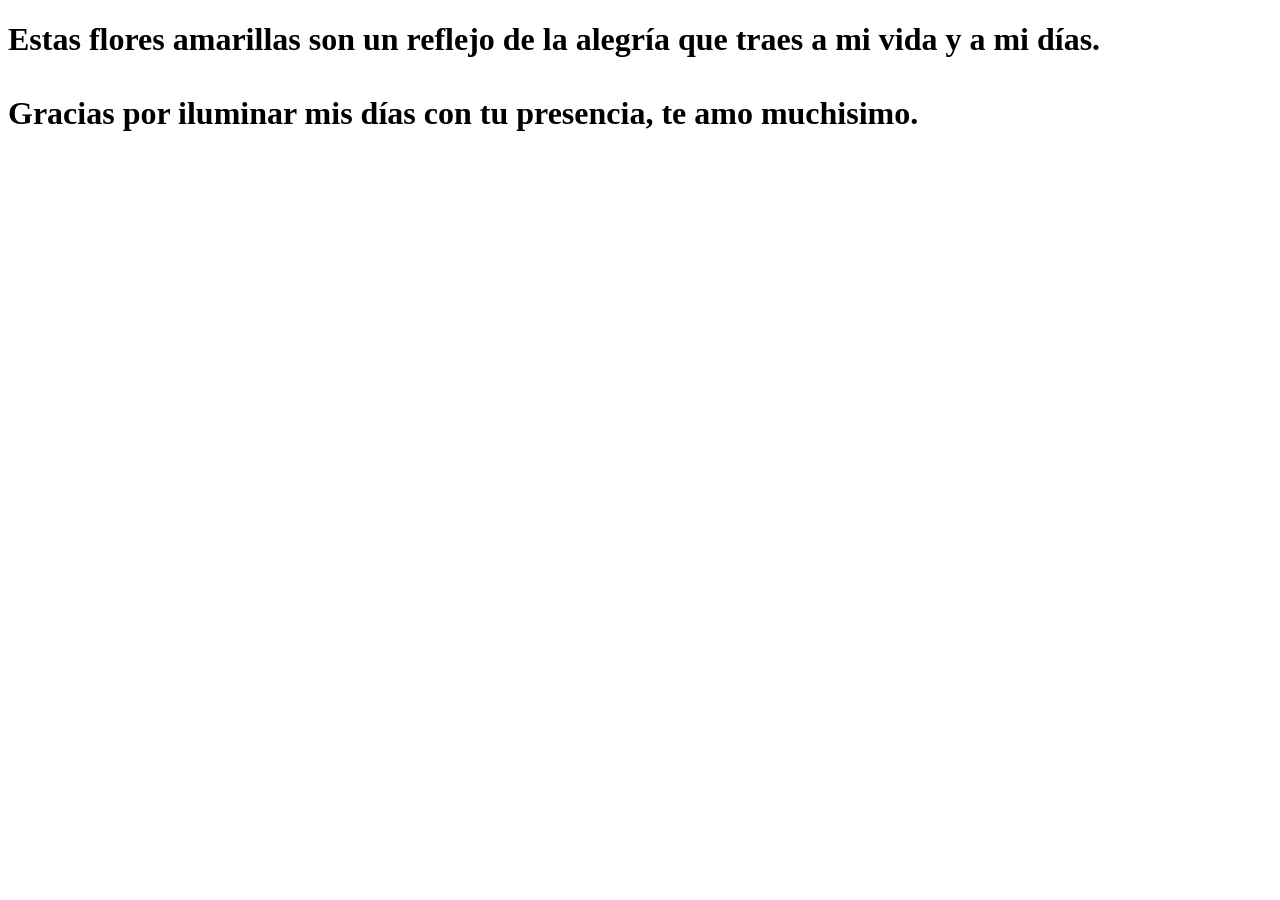
==== flower.html @ deddce1b "first commit" ====
<!DOCTYPE html>
<html lang="es">
  <head>
    <meta charset="UTF-8" />
    <meta http-equiv="X-UA-Compatible" content="IE=edge" />
    <meta name="viewport" content="width=device-width, initial-scale=1.0" />
    <link rel="stylesheet" href="css/main.css" />
    <link rel="icon" href="img/flowers.png" type="image/x-icon" />
    <title>Flower</title>
  </head>
  <body class="container">
    <audio src="sound/ADMV.mp3" autoplay></audio>
    <div id="lyrics">
     
    </div>
    <h1 class="titulo">Estas flores amarillas son un reflejo de la alegría que traes a mi vida y a mi días. <br> <br>
      Gracias por iluminar mis días con tu presencia, te amo muchisimo.</h1>
  
    <div class="night"></div>
    <div class="flowers">
      <div class="flower flower--1">
        <div class="flower__leafs flower__leafs--1">
          <div class="flower__leaf flower__leaf--1"></div>
          <div class="flower__leaf flower__leaf--2"></div>
          <div class="flower__leaf flower__leaf--3"></div>
          <div class="flower__leaf flower__leaf--4"></div>
          <div class="flower__white-circle"></div>

          <div class="flower__light flower__light--1"></div>
          <div class="flower__light flower__light--2"></div>
          <div class="flower__light flower__light--3"></div>
          <div class="flower__light flower__light--4"></div>
          <div class="flower__light flower__light--5"></div>
          <div class="flower__light flower__light--6"></div>
          <div class="flower__light flower__light--7"></div>
          <div class="flower__light flower__light--8"></div>
        </div>
        <div class="flower__line">
          <div class="flower__line__leaf flower__line__leaf--1"></div>
          <div class="flower__line__leaf flower__line__leaf--2"></div>
          <div class="flower__line__leaf flower__line__leaf--3"></div>
          <div class="flower__line__leaf flower__line__leaf--4"></div>
          <div class="flower__line__leaf flower__line__leaf--5"></div>
          <div class="flower__line__leaf flower__line__leaf--6"></div>
        </div>
      </div>

      <div class="flower flower--2">
        <div class="flower__leafs flower__leafs--2">
          <div class="flower__leaf flower__leaf--1"></div>
          <div class="flower__leaf flower__leaf--2"></div>
          <div class="flower__leaf flower__leaf--3"></div>
          <div class="flower__leaf flower__leaf--4"></div>
          <div class="flower__white-circle"></div>

          <div class="flower__light flower__light--1"></div>
          <div class="flower__light flower__light--2"></div>
          <div class="flower__light flower__light--3"></div>
          <div class="flower__light flower__light--4"></div>
          <div class="flower__light flower__light--5"></div>
          <div class="flower__light flower__light--6"></div>
          <div class="flower__light flower__light--7"></div>
          <div class="flower__light flower__light--8"></div>
        </div>
        <div class="flower__line">
          <div class="flower__line__leaf flower__line__leaf--1"></div>
          <div class="flower__line__leaf flower__line__leaf--2"></div>
          <div class="flower__line__leaf flower__line__leaf--3"></div>
          <div class="flower__line__leaf flower__line__leaf--4"></div>
        </div>
      </div>

      <div class="flower flower--3">
        <div class="flower__leafs flower__leafs--3">
          <div class="flower__leaf flower__leaf--1"></div>
          <div class="flower__leaf flower__leaf--2"></div>
          <div class="flower__leaf flower__leaf--3"></div>
          <div class="flower__leaf flower__leaf--4"></div>
          <div class="flower__white-circle"></div>

          <div class="flower__light flower__light--1"></div>
          <div class="flower__light flower__light--2"></div>
          <div class="flower__light flower__light--3"></div>
          <div class="flower__light flower__light--4"></div>
          <div class="flower__light flower__light--5"></div>
          <div class="flower__light flower__light--6"></div>
          <div class="flower__light flower__light--7"></div>
          <div class="flower__light flower__light--8"></div>
        </div>
        <div class="flower__line">
          <div class="flower__line__leaf flower__line__leaf--1"></div>
          <div class="flower__line__leaf flower__line__leaf--2"></div>
          <div class="flower__line__leaf flower__line__leaf--3"></div>
          <div class="flower__line__leaf flower__line__leaf--4"></div>
        </div>
      </div>

      <div class="grow-ans" style="--d: 1.2s">
        <div class="flower__g-long">
          <div class="flower__g-long__top"></div>
          <div class="flower__g-long__bottom"></div>
        </div>
      </div>

      <div class="growing-grass">
        <div class="flower__grass flower__grass--1">
          <div class="flower__grass--top"></div>
          <div class="flower__grass--bottom"></div>
          <div class="flower__grass__leaf flower__grass__leaf--1"></div>
          <div class="flower__grass__leaf flower__grass__leaf--2"></div>
          <div class="flower__grass__leaf flower__grass__leaf--3"></div>
          <div class="flower__grass__leaf flower__grass__leaf--4"></div>
          <div class="flower__grass__leaf flower__grass__leaf--5"></div>
          <div class="flower__grass__leaf flower__grass__leaf--6"></div>
          <div class="flower__grass__leaf flower__grass__leaf--7"></div>
          <div class="flower__grass__leaf flower__grass__leaf--8"></div>
          <div class="flower__grass__overlay"></div>
        </div>
      </div>

      <div class="growing-grass">
        <div class="flower__grass flower__grass--2">
          <div class="flower__grass--top"></div>
          <div class="flower__grass--bottom"></div>
          <div class="flower__grass__leaf flower__grass__leaf--1"></div>
          <div class="flower__grass__leaf flower__grass__leaf--2"></div>
          <div class="flower__grass__leaf flower__grass__leaf--3"></div>
          <div class="flower__grass__leaf flower__grass__leaf--4"></div>
          <div class="flower__grass__leaf flower__grass__leaf--5"></div>
          <div class="flower__grass__leaf flower__grass__leaf--6"></div>
          <div class="flower__grass__leaf flower__grass__leaf--7"></div>
          <div class="flower__grass__leaf flower__grass__leaf--8"></div>
          <div class="flower__grass__overlay"></div>
        </div>
      </div>

      <div class="grow-ans" style="--d: 2.4s">
        <div class="flower__g-right flower__g-right--1">
          <div class="leaf"></div>
        </div>
      </div>

      <div class="grow-ans" style="--d: 2.8s">
        <div class="flower__g-right flower__g-right--2">
          <div class="leaf"></div>
        </div>
      </div>

      <div class="grow-ans" style="--d: 2.8s">
        <div class="flower__g-front">
          <div
            class="flower__g-front__leaf-wrapper flower__g-front__leaf-wrapper--1"
          >
            <div class="flower__g-front__leaf"></div>
          </div>
          <div
            class="flower__g-front__leaf-wrapper flower__g-front__leaf-wrapper--2"
          >
            <div class="flower__g-front__leaf"></div>
          </div>
          <div
            class="flower__g-front__leaf-wrapper flower__g-front__leaf-wrapper--3"
          >
            <div class="flower__g-front__leaf"></div>
          </div>
          <div
            class="flower__g-front__leaf-wrapper flower__g-front__leaf-wrapper--4"
          >
            <div class="flower__g-front__leaf"></div>
          </div>
          <div
            class="flower__g-front__leaf-wrapper flower__g-front__leaf-wrapper--5"
          >
            <div class="flower__g-front__leaf"></div>
          </div>
          <div
            class="flower__g-front__leaf-wrapper flower__g-front__leaf-wrapper--6"
          >
            <div class="flower__g-front__leaf"></div>
          </div>
          <div
            class="flower__g-front__leaf-wrapper flower__g-front__leaf-wrapper--7"
          >
            <div class="flower__g-front__leaf"></div>
          </div>
          <div
            class="flower__g-front__leaf-wrapper flower__g-front__leaf-wrapper--8"
          >
            <div class="flower__g-front__leaf"></div>
          </div>
          <div class="flower__g-front__line"></div>
        </div>
      </div>

      <div class="grow-ans" style="--d: 3.2s">
        <div class="flower__g-fr">
          <div class="leaf"></div>
          <div class="flower__g-fr__leaf flower__g-fr__leaf--1"></div>
          <div class="flower__g-fr__leaf flower__g-fr__leaf--2"></div>
          <div class="flower__g-fr__leaf flower__g-fr__leaf--3"></div>
          <div class="flower__g-fr__leaf flower__g-fr__leaf--4"></div>
          <div class="flower__g-fr__leaf flower__g-fr__leaf--5"></div>
          <div class="flower__g-fr__leaf flower__g-fr__leaf--6"></div>
          <div class="flower__g-fr__leaf flower__g-fr__leaf--7"></div>
          <div class="flower__g-fr__leaf flower__g-fr__leaf--8"></div>
        </div>
      </div>

      <div class="long-g long-g--0">
        <div class="grow-ans" style="--d: 3s">
          <div class="leaf leaf--0"></div>
        </div>
        <div class="grow-ans" style="--d: 2.2s">
          <div class="leaf leaf--1"></div>
        </div>
        <div class="grow-ans" style="--d: 3.4s">
          <div class="leaf leaf--2"></div>
        </div>
        <div class="grow-ans" style="--d: 3.6s">
          <div class="leaf leaf--3"></div>
        </div>
      </div>

      <div class="long-g long-g--1">
        <div class="grow-ans" style="--d: 3.6s">
          <div class="leaf leaf--0"></div>
        </div>
        <div class="grow-ans" style="--d: 3.8s">
          <div class="leaf leaf--1"></div>
        </div>
        <div class="grow-ans" style="--d: 4s">
          <div class="leaf leaf--2"></div>
        </div>
        <div class="grow-ans" style="--d: 4.2s">
          <div class="leaf leaf--3"></div>
        </div>
      </div>

      <div class="long-g long-g--2">
        <div class="grow-ans" style="--d: 4s">
          <div class="leaf leaf--0"></div>
        </div>
        <div class="grow-ans" style="--d: 4.2s">
          <div class="leaf leaf--1"></div>
        </div>
        <div class="grow-ans" style="--d: 4.4s">
          <div class="leaf leaf--2"></div>
        </div>
        <div class="grow-ans" style="--d: 4.6s">
          <div class="leaf leaf--3"></div>
        </div>
      </div>

      <div class="long-g long-g--3">
        <div class="grow-ans" style="--d: 4s">
          <div class="leaf leaf--0"></div>
        </div>
        <div class="grow-ans" style="--d: 4.2s">
          <div class="leaf leaf--1"></div>
        </div>
        <div class="grow-ans" style="--d: 3s">
          <div class="leaf leaf--2"></div>
        </div>
        <div class="grow-ans" style="--d: 3.6s">
          <div class="leaf leaf--3"></div>
        </div>
      </div>

      <div class="long-g long-g--4">
        <div class="grow-ans" style="--d: 4s">
          <div class="leaf leaf--0"></div>
        </div>
        <div class="grow-ans" style="--d: 4.2s">
          <div class="leaf leaf--1"></div>
        </div>
        <div class="grow-ans" style="--d: 3s">
          <div class="leaf leaf--2"></div>
        </div>
        <div class="grow-ans" style="--d: 3.6s">
          <div class="leaf leaf--3"></div>
        </div>
      </div>

      <div class="long-g long-g--5">
        <div class="grow-ans" style="--d: 4s">
          <div class="leaf leaf--0"></div>
        </div>
        <div class="grow-ans" style="--d: 4.2s">
          <div class="leaf leaf--1"></div>
        </div>
        <div class="grow-ans" style="--d: 3s">
          <div class="leaf leaf--2"></div>
        </div>
        <div class="grow-ans" style="--d: 3.6s">
          <div class="leaf leaf--3"></div>
        </div>
      </div>

      <div class="long-g long-g--6">
        <div class="grow-ans" style="--d: 4.2s">
          <div class="leaf leaf--0"></div>
        </div>
        <div class="grow-ans" style="--d: 4.4s">
          <div class="leaf leaf--1"></div>
        </div>
        <div class="grow-ans" style="--d: 4.6s">
          <div class="leaf leaf--2"></div>
        </div>
        <div class="grow-ans" style="--d: 4.8s">
          <div class="leaf leaf--3"></div>
        </div>
      </div>

      <div class="long-g long-g--7">
        <div class="grow-ans" style="--d: 3s">
          <div class="leaf leaf--0"></div>
        </div>
        <div class="grow-ans" style="--d: 3.2s">
          <div class="leaf leaf--1"></div>
        </div>
        <div class="grow-ans" style="--d: 3.5s">
          <div class="leaf leaf--2"></div>
        </div>
        <div class="grow-ans" style="--d: 3.6s">
          <div class="leaf leaf--3"></div>
        </div>
      </div>
    </div>
    <script src="anim.js"></script>
    <script src="main.js"></script>
  </body>
</html>
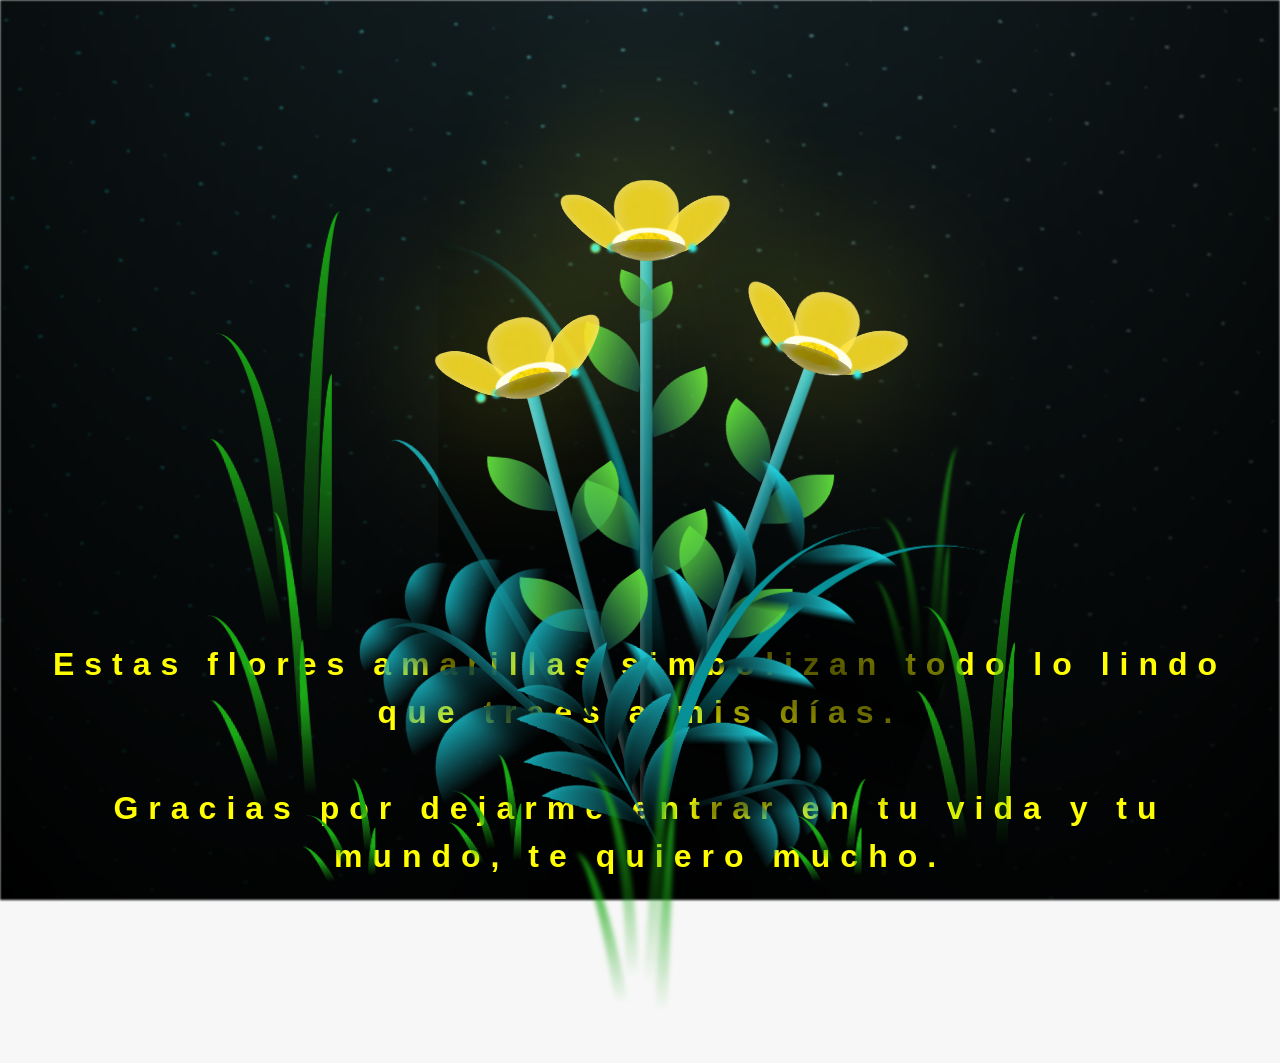
==== commit d75e07d6: "Refacts vaarias" ====
--- a/flower.html
+++ b/flower.html
@@ -9,12 +9,13 @@
     <title>Flower</title>
   </head>
   <body class="container">
-    <audio src="sound/ADMV.mp3" autoplay></audio>
-    <div id="lyrics">
+    <audio src="sound/M.A.I.mp3" autoplay></audio>
+    <div id="lyrics" style="padding: 20px; text-align: center;">
      
     </div>
-    <h1 class="titulo">Estas flores amarillas son un reflejo de la alegría que traes a mi vida y a mi días. <br> <br>
-      Gracias por iluminar mis días con tu presencia, te amo muchisimo.</h1>
+    <h1 class="titulo" style="margin: 20px;">Estas flores amarillas simbolizan todo lo lindo que traes a mis días.<br> <br>
+      Gracias por dejarme entrar en tu vida y tu mundo, te quiero mucho.
+    </h1>
   
     <div class="night"></div>
     <div class="flowers">
--- a/css/main.css
+++ b/css/main.css
@@ -0,0 +1,1659 @@
+*,
+*::after,
+*::before {
+  padding: 0;
+  margin: 0;
+  box-sizing: border-box;
+}
+
+:root {
+  --dark-color: #000;
+}
+
+body {
+  display: flex;
+  align-items: flex-end;
+  justify-content: center;
+  min-height: 100vh;
+  background-color: var(--dark-color);
+  overflow: hidden;
+  perspective: 1000px;
+}
+
+#lyrics {
+  font-size: 28px;
+  font-family: "Franklin Gothic Medium", "Arial Narrow", Arial, sans-serif;
+  color: white;
+  position: absolute;
+  margin-bottom: 20%;
+  z-index: 1;
+  font-weight: bold;
+  letter-spacing: 4px;
+}
+@media only screen and (max-width: 600px) {
+  /* Estilos específicos para dispositivos con un ancho máximo de 600px */
+  #lyrics {
+      font-size: 14px; /* Reduce el tamaño del texto para dispositivos más pequeños */
+      margin-bottom: 530px;
+      letter-spacing: 3px;
+  }
+
+}
+.titulo {
+  margin-bottom: 180px;
+  font-family: "Arial Narrow", Arial, sans-serif;
+  color: yellow;
+  position: absolute;
+  font-weight: bold;
+  letter-spacing: 10px;
+  opacity: 0;
+  animation: fadeIn 3s ease-in-out forwards;
+  text-align: center;
+}
+@keyframes fadeIn {
+  from {
+    opacity: 0;
+  }
+  to {
+    opacity: 1;
+  }
+}
+
+.night {
+  z-index: -1;
+  position: absolute;
+  left: 50%;
+  top: 0;
+  transform: translateX(-50%);
+  width: 100%;
+  height: 100%;
+  filter: blur(0.1vmin);
+  background-image: radial-gradient(
+      ellipse at top,
+      transparent 0%,
+      var(--dark-color)
+    ),
+    radial-gradient(
+      ellipse at bottom,
+      var(--dark-color),
+      rgba(145, 233, 255, 0.2)
+    ),
+    repeating-linear-gradient(
+      220deg,
+      rgb(0, 0, 0) 0px,
+      rgb(0, 0, 0) 19px,
+      transparent 19px,
+      transparent 22px
+    ),
+    repeating-linear-gradient(
+      189deg,
+      rgb(0, 0, 0) 0px,
+      rgb(0, 0, 0) 19px,
+      transparent 19px,
+      transparent 22px
+    ),
+    repeating-linear-gradient(
+      148deg,
+      rgb(0, 0, 0) 0px,
+      rgb(0, 0, 0) 19px,
+      transparent 19px,
+      transparent 22px
+    ),
+    linear-gradient(90deg, rgb(0, 255, 250), rgb(240, 240, 240));
+}
+
+.flowers {
+  position: relative;
+  transform: scale(0.9);
+  /*margin-bottom: 100px;
+  */
+}
+
+@media only screen and (max-width: 600px) {
+  /* Estilos específicos para dispositivos con un ancho máximo de 600px */
+.flowers {
+      font-size: 14px;
+      margin-bottom: 35%;
+      letter-spacing: 3px;
+      transform: scale(1.0);
+}
+
+}
+
+.flower {
+  position: absolute;
+  bottom: 10vmin;
+  transform-origin: bottom center;
+  z-index: 10;
+  --fl-speed: 0.8s;
+}
+.flower--1 {
+  -webkit-animation: moving-flower-1 4s linear infinite;
+  animation: moving-flower-1 4s linear infinite;
+}
+.flower--1 .flower__line {
+  height: 70vmin;
+  -webkit-animation-delay: 0.3s;
+  animation-delay: 0.3s;
+}
+.flower--1 .flower__line__leaf--1 {
+  -webkit-animation: blooming-leaf-right var(--fl-speed) 1.6s backwards;
+  animation: blooming-leaf-right var(--fl-speed) 1.6s backwards;
+}
+.flower--1 .flower__line__leaf--2 {
+  -webkit-animation: blooming-leaf-right var(--fl-speed) 1.4s backwards;
+  animation: blooming-leaf-right var(--fl-speed) 1.4s backwards;
+}
+.flower--1 .flower__line__leaf--3 {
+  -webkit-animation: blooming-leaf-left var(--fl-speed) 1.2s backwards;
+  animation: blooming-leaf-left var(--fl-speed) 1.2s backwards;
+}
+.flower--1 .flower__line__leaf--4 {
+  -webkit-animation: blooming-leaf-left var(--fl-speed) 1s backwards;
+  animation: blooming-leaf-left var(--fl-speed) 1s backwards;
+}
+.flower--1 .flower__line__leaf--5 {
+  -webkit-animation: blooming-leaf-right var(--fl-speed) 1.8s backwards;
+  animation: blooming-leaf-right var(--fl-speed) 1.8s backwards;
+}
+.flower--1 .flower__line__leaf--6 {
+  -webkit-animation: blooming-leaf-left var(--fl-speed) 2s backwards;
+  animation: blooming-leaf-left var(--fl-speed) 2s backwards;
+}
+.flower--2 {
+  left: 50%;
+  transform: rotate(20deg);
+  -webkit-animation: moving-flower-2 4s linear infinite;
+  animation: moving-flower-2 4s linear infinite;
+}
+.flower--2 .flower__line {
+  height: 60vmin;
+  -webkit-animation-delay: 0.6s;
+  animation-delay: 0.6s;
+}
+.flower--2 .flower__line__leaf--1 {
+  -webkit-animation: blooming-leaf-right var(--fl-speed) 1.9s backwards;
+  animation: blooming-leaf-right var(--fl-speed) 1.9s backwards;
+}
+.flower--2 .flower__line__leaf--2 {
+  -webkit-animation: blooming-leaf-right var(--fl-speed) 1.7s backwards;
+  animation: blooming-leaf-right var(--fl-speed) 1.7s backwards;
+}
+.flower--2 .flower__line__leaf--3 {
+  -webkit-animation: blooming-leaf-left var(--fl-speed) 1.5s backwards;
+  animation: blooming-leaf-left var(--fl-speed) 1.5s backwards;
+}
+.flower--2 .flower__line__leaf--4 {
+  -webkit-animation: blooming-leaf-left var(--fl-speed) 1.3s backwards;
+  animation: blooming-leaf-left var(--fl-speed) 1.3s backwards;
+}
+.flower--3 {
+  left: 50%;
+  transform: rotate(-15deg);
+  -webkit-animation: moving-flower-3 4s linear infinite;
+  animation: moving-flower-3 4s linear infinite;
+}
+.flower--3 .flower__line {
+  -webkit-animation-delay: 0.9s;
+  animation-delay: 0.9s;
+}
+.flower--3 .flower__line__leaf--1 {
+  -webkit-animation: blooming-leaf-right var(--fl-speed) 2.5s backwards;
+  animation: blooming-leaf-right var(--fl-speed) 2.5s backwards;
+}
+.flower--3 .flower__line__leaf--2 {
+  -webkit-animation: blooming-leaf-right var(--fl-speed) 2.3s backwards;
+  animation: blooming-leaf-right var(--fl-speed) 2.3s backwards;
+}
+.flower--3 .flower__line__leaf--3 {
+  -webkit-animation: blooming-leaf-left var(--fl-speed) 2.1s backwards;
+  animation: blooming-leaf-left var(--fl-speed) 2.1s backwards;
+}
+.flower--3 .flower__line__leaf--4 {
+  -webkit-animation: blooming-leaf-left var(--fl-speed) 1.9s backwards;
+  animation: blooming-leaf-left var(--fl-speed) 1.9s backwards;
+}
+.flower__leafs {
+  position: relative;
+  -webkit-animation: blooming-flower 2s backwards;
+  animation: blooming-flower 2s backwards;
+}
+.flower__leafs--1 {
+  -webkit-animation-delay: 1.1s;
+  animation-delay: 1.1s;
+}
+.flower__leafs--2 {
+  -webkit-animation-delay: 1.4s;
+  animation-delay: 1.4s;
+}
+.flower__leafs--3 {
+  -webkit-animation-delay: 1.7s;
+  animation-delay: 1.7s;
+}
+.flower__leafs::after {
+  content: "";
+  position: absolute;
+  left: 0;
+  top: 0;
+  transform: translate(-50%, -100%);
+  width: 8vmin;
+  height: 8vmin;
+  background-color: #f9fd25;
+  /* background-color: #fd2525; */
+  filter: blur(10vmin);
+}
+.flower__leaf {
+  position: absolute;
+  bottom: 0;
+  left: 50%;
+  width: 8vmin;
+  height: 11vmin;
+  border-radius: 51% 49% 47% 53%/44% 45% 55% 69%;
+  background-color: #253bfd;
+  background-color: #fddd25;
+  transform-origin: bottom center;
+  opacity: 0.9;
+  box-shadow: inset 0 0 2vmin rgba(255, 255, 255, 0.5);
+}
+.flower__leaf--1 {
+  transform: translate(-10%, 1%) rotateY(40deg) rotateX(-50deg);
+}
+.flower__leaf--2 {
+  transform: translate(-50%, -4%) rotateX(40deg);
+}
+.flower__leaf--3 {
+  transform: translate(-90%, 0%) rotateY(45deg) rotateX(50deg);
+}
+.flower__leaf--4 {
+  width: 8vmin;
+  height: 8vmin;
+  transform-origin: bottom left;
+  border-radius: 4vmin 10vmin 4vmin 4vmin;
+  transform: translate(0%, 18%) rotateX(70deg) rotate(-43deg);
+  background-color: #7c6901;
+  z-index: 1;
+  opacity: 0.8;
+}
+.flower__white-circle {
+  position: absolute;
+  left: -3.5vmin;
+  top: -3vmin;
+  width: 9vmin;
+  height: 4vmin;
+  border-radius: 50%;
+  background-color: #fff;
+}
+.flower__white-circle::after {
+  content: "";
+  position: absolute;
+  left: 50%;
+  top: 45%;
+  transform: translate(-50%, -50%);
+  width: 60%;
+  height: 60%;
+  border-radius: inherit;
+  background-image: repeating-linear-gradient(
+      135deg,
+      rgba(0, 0, 0, 0.03) 0px,
+      rgba(0, 0, 0, 0.03) 1px,
+      transparent 1px,
+      transparent 12px
+    ),
+    repeating-linear-gradient(
+      45deg,
+      rgba(0, 0, 0, 0.03) 0px,
+      rgba(0, 0, 0, 0.03) 1px,
+      transparent 1px,
+      transparent 12px
+    ),
+    repeating-linear-gradient(
+      67.5deg,
+      rgba(0, 0, 0, 0.03) 0px,
+      rgba(0, 0, 0, 0.03) 1px,
+      transparent 1px,
+      transparent 12px
+    ),
+    repeating-linear-gradient(
+      135deg,
+      rgba(0, 0, 0, 0.03) 0px,
+      rgba(0, 0, 0, 0.03) 1px,
+      transparent 1px,
+      transparent 12px
+    ),
+    repeating-linear-gradient(
+      45deg,
+      rgba(0, 0, 0, 0.03) 0px,
+      rgba(0, 0, 0, 0.03) 1px,
+      transparent 1px,
+      transparent 12px
+    ),
+    repeating-linear-gradient(
+      112.5deg,
+      rgba(0, 0, 0, 0.03) 0px,
+      rgba(0, 0, 0, 0.03) 1px,
+      transparent 1px,
+      transparent 12px
+    ),
+    repeating-linear-gradient(
+      112.5deg,
+      rgba(0, 0, 0, 0.03) 0px,
+      rgba(0, 0, 0, 0.03) 1px,
+      transparent 1px,
+      transparent 12px
+    ),
+    repeating-linear-gradient(
+      45deg,
+      rgba(0, 0, 0, 0.03) 0px,
+      rgba(0, 0, 0, 0.03) 1px,
+      transparent 1px,
+      transparent 12px
+    ),
+    repeating-linear-gradient(
+      22.5deg,
+      rgba(0, 0, 0, 0.03) 0px,
+      rgba(0, 0, 0, 0.03) 1px,
+      transparent 1px,
+      transparent 12px
+    ),
+    repeating-linear-gradient(
+      45deg,
+      rgba(0, 0, 0, 0.03) 0px,
+      rgba(0, 0, 0, 0.03) 1px,
+      transparent 1px,
+      transparent 12px
+    ),
+    repeating-linear-gradient(
+      22.5deg,
+      rgba(0, 0, 0, 0.03) 0px,
+      rgba(0, 0, 0, 0.03) 1px,
+      transparent 1px,
+      transparent 12px
+    ),
+    repeating-linear-gradient(
+      135deg,
+      rgba(0, 0, 0, 0.03) 0px,
+      rgba(0, 0, 0, 0.03) 1px,
+      transparent 1px,
+      transparent 12px
+    ),
+    repeating-linear-gradient(
+      157.5deg,
+      rgba(0, 0, 0, 0.03) 0px,
+      rgba(0, 0, 0, 0.03) 1px,
+      transparent 1px,
+      transparent 12px
+    ),
+    repeating-linear-gradient(
+      67.5deg,
+      rgba(0, 0, 0, 0.03) 0px,
+      rgba(0, 0, 0, 0.03) 1px,
+      transparent 1px,
+      transparent 12px
+    ),
+    repeating-linear-gradient(
+      67.5deg,
+      rgba(0, 0, 0, 0.03) 0px,
+      rgba(0, 0, 0, 0.03) 1px,
+      transparent 1px,
+      transparent 12px
+    ),
+    linear-gradient(90deg, rgb(255, 235, 18), rgb(255, 206, 0));
+}
+.flower__line {
+  height: 55vmin;
+  width: 1.5vmin;
+  background-image: linear-gradient(
+      to left,
+      rgba(0, 0, 0, 0.2),
+      transparent,
+      rgba(255, 255, 255, 0.2)
+    ),
+    linear-gradient(to top, transparent 10%, #14757a, #39c6d6);
+  box-shadow: inset 0 0 2px rgba(0, 0, 0, 0.5);
+  -webkit-animation: grow-flower-tree 4s backwards;
+  animation: grow-flower-tree 4s backwards;
+}
+.flower__line__leaf {
+  --w: 7vmin;
+  --h: calc(var(--w) + 2vmin);
+  position: absolute;
+  top: 20%;
+  left: 90%;
+  width: var(--w);
+  height: var(--h);
+  border-top-right-radius: var(--h);
+  border-bottom-left-radius: var(--h);
+  background-image: linear-gradient(to top, rgba(20, 117, 122, 0.4), #5ed639);
+}
+.flower__line__leaf--1 {
+  transform: rotate(70deg) rotateY(30deg);
+}
+.flower__line__leaf--2 {
+  top: 45%;
+  transform: rotate(70deg) rotateY(30deg);
+}
+.flower__line__leaf--3,
+.flower__line__leaf--4,
+.flower__line__leaf--6 {
+  border-top-right-radius: 0;
+  border-bottom-left-radius: 0;
+  border-top-left-radius: var(--h);
+  border-bottom-right-radius: var(--h);
+  left: -460%;
+  top: 12%;
+  transform: rotate(-70deg) rotateY(30deg);
+}
+.flower__line__leaf--4 {
+  top: 40%;
+}
+.flower__line__leaf--5 {
+  top: 0;
+  transform-origin: left;
+  transform: rotate(70deg) rotateY(30deg) scale(0.6);
+}
+.flower__line__leaf--6 {
+  top: -2%;
+  left: -450%;
+  transform-origin: right;
+  transform: rotate(-70deg) rotateY(30deg) scale(0.6);
+}
+.flower__light {
+  position: absolute;
+  bottom: 0vmin;
+  width: 1vmin;
+  height: 1vmin;
+  background-color: rgb(255, 251, 0);
+  border-radius: 50%;
+  filter: blur(0.2vmin);
+  -webkit-animation: light-ans 4s linear infinite backwards;
+  animation: light-ans 4s linear infinite backwards;
+}
+.flower__light:nth-child(odd) {
+  background-color: #23f0ff;
+}
+.flower__light--1 {
+  left: -2vmin;
+  -webkit-animation-delay: 1s;
+  animation-delay: 1s;
+}
+.flower__light--2 {
+  left: 3vmin;
+  -webkit-animation-delay: 0.5s;
+  animation-delay: 0.5s;
+}
+.flower__light--3 {
+  left: -6vmin;
+  -webkit-animation-delay: 0.3s;
+  animation-delay: 0.3s;
+}
+.flower__light--4 {
+  left: 6vmin;
+  -webkit-animation-delay: 0.9s;
+  animation-delay: 0.9s;
+}
+.flower__light--5 {
+  left: -1vmin;
+  -webkit-animation-delay: 1.5s;
+  animation-delay: 1.5s;
+}
+.flower__light--6 {
+  left: -4vmin;
+  -webkit-animation-delay: 3s;
+  animation-delay: 3s;
+}
+.flower__light--7 {
+  left: 3vmin;
+  -webkit-animation-delay: 2s;
+  animation-delay: 2s;
+}
+.flower__light--8 {
+  left: -6vmin;
+  -webkit-animation-delay: 3.5s;
+  animation-delay: 3.5s;
+}
+.flower__grass {
+  --c: #159faa;
+  --line-w: 1.5vmin;
+  position: absolute;
+  bottom: 12vmin;
+  left: -7vmin;
+  display: flex;
+  flex-direction: column;
+  align-items: flex-end;
+  z-index: 20;
+  transform-origin: bottom center;
+  transform: rotate(-48deg) rotateY(40deg);
+}
+.flower__grass--1 {
+  -webkit-animation: moving-grass 2s linear infinite;
+  animation: moving-grass 2s linear infinite;
+}
+.flower__grass--2 {
+  left: 2vmin;
+  bottom: 10vmin;
+  transform: scale(0.5) rotate(75deg) rotateX(10deg) rotateY(-200deg);
+  opacity: 0.8;
+  z-index: 0;
+  -webkit-animation: moving-grass--2 1.5s linear infinite;
+  animation: moving-grass--2 1.5s linear infinite;
+}
+.flower__grass--top {
+  width: 7vmin;
+  height: 10vmin;
+  border-top-right-radius: 100%;
+  border-right: var(--line-w) solid var(--c);
+  transform-origin: bottom center;
+  transform: rotate(-2deg);
+}
+.flower__grass--bottom {
+  margin-top: -2px;
+  width: var(--line-w);
+  height: 25vmin;
+  background-image: linear-gradient(to top, transparent, var(--c));
+}
+.flower__grass__leaf {
+  --size: 10vmin;
+  position: absolute;
+  width: calc(var(--size) * 2.1);
+  height: var(--size);
+  border-top-left-radius: var(--size);
+  border-top-right-radius: var(--size);
+  background-image: linear-gradient(
+    to top,
+    transparent,
+    transparent 30%,
+    var(--c)
+  );
+  z-index: 100;
+}
+.flower__grass__leaf--1 {
+  top: -6%;
+  left: 30%;
+  --size: 6vmin;
+  transform: rotate(-20deg);
+  -webkit-animation: growing-grass-ans--1 2s 2.6s backwards;
+  animation: growing-grass-ans--1 2s 2.6s backwards;
+}
+@-webkit-keyframes growing-grass-ans--1 {
+  0% {
+    transform-origin: bottom left;
+    transform: rotate(-20deg) scale(0);
+  }
+}
+@keyframes growing-grass-ans--1 {
+  0% {
+    transform-origin: bottom left;
+    transform: rotate(-20deg) scale(0);
+  }
+}
+.flower__grass__leaf--2 {
+  top: -5%;
+  left: -110%;
+  --size: 6vmin;
+  transform: rotate(10deg);
+  -webkit-animation: growing-grass-ans--2 2s 2.4s linear backwards;
+  animation: growing-grass-ans--2 2s 2.4s linear backwards;
+}
+@-webkit-keyframes growing-grass-ans--2 {
+  0% {
+    transform-origin: bottom right;
+    transform: rotate(10deg) scale(0);
+  }
+}
+@keyframes growing-grass-ans--2 {
+  0% {
+    transform-origin: bottom right;
+    transform: rotate(10deg) scale(0);
+  }
+}
+.flower__grass__leaf--3 {
+  top: 5%;
+  left: 60%;
+  --size: 8vmin;
+  transform: rotate(-18deg) rotateX(-20deg);
+  -webkit-animation: growing-grass-ans--3 2s 2.2s linear backwards;
+  animation: growing-grass-ans--3 2s 2.2s linear backwards;
+}
+@-webkit-keyframes growing-grass-ans--3 {
+  0% {
+    transform-origin: bottom left;
+    transform: rotate(-18deg) rotateX(-20deg) scale(0);
+  }
+}
+@keyframes growing-grass-ans--3 {
+  0% {
+    transform-origin: bottom left;
+    transform: rotate(-18deg) rotateX(-20deg) scale(0);
+  }
+}
+.flower__grass__leaf--4 {
+  top: 6%;
+  left: -135%;
+  --size: 8vmin;
+  transform: rotate(2deg);
+  -webkit-animation: growing-grass-ans--4 2s 2s linear backwards;
+  animation: growing-grass-ans--4 2s 2s linear backwards;
+}
+@-webkit-keyframes growing-grass-ans--4 {
+  0% {
+    transform-origin: bottom right;
+    transform: rotate(2deg) scale(0);
+  }
+}
+@keyframes growing-grass-ans--4 {
+  0% {
+    transform-origin: bottom right;
+    transform: rotate(2deg) scale(0);
+  }
+}
+.flower__grass__leaf--5 {
+  top: 20%;
+  left: 60%;
+  --size: 10vmin;
+  transform: rotate(-24deg) rotateX(-20deg);
+  -webkit-animation: growing-grass-ans--5 2s 1.8s linear backwards;
+  animation: growing-grass-ans--5 2s 1.8s linear backwards;
+}
+@-webkit-keyframes growing-grass-ans--5 {
+  0% {
+    transform-origin: bottom left;
+    transform: rotate(-24deg) rotateX(-20deg) scale(0);
+  }
+}
+@keyframes growing-grass-ans--5 {
+  0% {
+    transform-origin: bottom left;
+    transform: rotate(-24deg) rotateX(-20deg) scale(0);
+  }
+}
+.flower__grass__leaf--6 {
+  top: 22%;
+  left: -180%;
+  --size: 10vmin;
+  transform: rotate(10deg);
+  -webkit-animation: growing-grass-ans--6 2s 1.6s linear backwards;
+  animation: growing-grass-ans--6 2s 1.6s linear backwards;
+}
+@-webkit-keyframes growing-grass-ans--6 {
+  0% {
+    transform-origin: bottom right;
+    transform: rotate(10deg) scale(0);
+  }
+}
+@keyframes growing-grass-ans--6 {
+  0% {
+    transform-origin: bottom right;
+    transform: rotate(10deg) scale(0);
+  }
+}
+.flower__grass__leaf--7 {
+  top: 39%;
+  left: 70%;
+  --size: 10vmin;
+  transform: rotate(-10deg);
+  -webkit-animation: growing-grass-ans--7 2s 1.4s linear backwards;
+  animation: growing-grass-ans--7 2s 1.4s linear backwards;
+}
+@-webkit-keyframes growing-grass-ans--7 {
+  0% {
+    transform-origin: bottom left;
+    transform: rotate(-10deg) scale(0);
+  }
+}
+@keyframes growing-grass-ans--7 {
+  0% {
+    transform-origin: bottom left;
+    transform: rotate(-10deg) scale(0);
+  }
+}
+.flower__grass__leaf--8 {
+  top: 40%;
+  left: -215%;
+  --size: 11vmin;
+  transform: rotate(10deg);
+  -webkit-animation: growing-grass-ans--8 2s 1.2s linear backwards;
+  animation: growing-grass-ans--8 2s 1.2s linear backwards;
+}
+@-webkit-keyframes growing-grass-ans--8 {
+  0% {
+    transform-origin: bottom right;
+    transform: rotate(10deg) scale(0);
+  }
+}
+@keyframes growing-grass-ans--8 {
+  0% {
+    transform-origin: bottom right;
+    transform: rotate(10deg) scale(0);
+  }
+}
+.flower__grass__overlay {
+  position: absolute;
+  top: -10%;
+  right: 0%;
+  width: 100%;
+  height: 100%;
+  background-color: rgba(0, 0, 0, 0.6);
+  filter: blur(1.5vmin);
+  z-index: 100;
+}
+.flower__g-long {
+  --w: 2vmin;
+  --h: 6vmin;
+  --c: #159faa;
+  position: absolute;
+  bottom: 10vmin;
+  left: -3vmin;
+  transform-origin: bottom center;
+  transform: rotate(-30deg) rotateY(-20deg);
+  display: flex;
+  flex-direction: column;
+  align-items: flex-end;
+  -webkit-animation: flower-g-long-ans 3s linear infinite;
+  animation: flower-g-long-ans 3s linear infinite;
+}
+@-webkit-keyframes flower-g-long-ans {
+  0%,
+  100% {
+    transform: rotate(-30deg) rotateY(-20deg);
+  }
+  50% {
+    transform: rotate(-32deg) rotateY(-20deg);
+  }
+}
+@keyframes flower-g-long-ans {
+  0%,
+  100% {
+    transform: rotate(-30deg) rotateY(-20deg);
+  }
+  50% {
+    transform: rotate(-32deg) rotateY(-20deg);
+  }
+}
+.flower__g-long__top {
+  top: calc(var(--h) * -1);
+  width: calc(var(--w) + 1vmin);
+  height: var(--h);
+  border-top-right-radius: 100%;
+  border-right: 0.7vmin solid var(--c);
+  transform: translate(-0.7vmin, 1vmin);
+}
+.flower__g-long__bottom {
+  width: var(--w);
+  height: 50vmin;
+  transform-origin: bottom center;
+  background-image: linear-gradient(to top, transparent 30%, var(--c));
+  box-shadow: inset 0 0 2px rgba(0, 0, 0, 0.5);
+  -webkit-clip-path: polygon(35% 0, 65% 1%, 100% 100%, 0% 100%);
+  clip-path: polygon(35% 0, 65% 1%, 100% 100%, 0% 100%);
+}
+.flower__g-right {
+  position: absolute;
+  bottom: 6vmin;
+  left: -2vmin;
+  transform-origin: bottom left;
+  transform: rotate(20deg);
+}
+.flower__g-right .leaf {
+  width: 30vmin;
+  height: 50vmin;
+  border-top-left-radius: 100%;
+  border-left: 2vmin solid #079097;
+  background-image: linear-gradient(
+    to bottom,
+    transparent,
+    var(--dark-color) 60%
+  );
+  -webkit-mask-image: linear-gradient(to top, transparent 30%, #079097 60%);
+}
+.flower__g-right--1 {
+  -webkit-animation: flower-g-right-ans 2.5s linear infinite;
+  animation: flower-g-right-ans 2.5s linear infinite;
+}
+.flower__g-right--2 {
+  left: 5vmin;
+  transform: rotateY(-180deg);
+  -webkit-animation: flower-g-right-ans--2 3s linear infinite;
+  animation: flower-g-right-ans--2 3s linear infinite;
+}
+.flower__g-right--2 .leaf {
+  height: 75vmin;
+  filter: blur(0.3vmin);
+  opacity: 0.8;
+}
+@-webkit-keyframes flower-g-right-ans {
+  0%,
+  100% {
+    transform: rotate(20deg);
+  }
+  50% {
+    transform: rotate(24deg) rotateX(-20deg);
+  }
+}
+@keyframes flower-g-right-ans {
+  0%,
+  100% {
+    transform: rotate(20deg);
+  }
+  50% {
+    transform: rotate(24deg) rotateX(-20deg);
+  }
+}
+@-webkit-keyframes flower-g-right-ans--2 {
+  0%,
+  100% {
+    transform: rotateY(-180deg) rotate(0deg) rotateX(-20deg);
+  }
+  50% {
+    transform: rotateY(-180deg) rotate(6deg) rotateX(-20deg);
+  }
+}
+@keyframes flower-g-right-ans--2 {
+  0%,
+  100% {
+    transform: rotateY(-180deg) rotate(0deg) rotateX(-20deg);
+  }
+  50% {
+    transform: rotateY(-180deg) rotate(6deg) rotateX(-20deg);
+  }
+}
+.flower__g-front {
+  position: absolute;
+  bottom: 6vmin;
+  left: 2.5vmin;
+  z-index: 100;
+  transform-origin: bottom center;
+  transform: rotate(-28deg) rotateY(30deg) scale(1.04);
+  -webkit-animation: flower__g-front-ans 2s linear infinite;
+  animation: flower__g-front-ans 2s linear infinite;
+}
+@-webkit-keyframes flower__g-front-ans {
+  0%,
+  100% {
+    transform: rotate(-28deg) rotateY(30deg) scale(1.04);
+  }
+  50% {
+    transform: rotate(-35deg) rotateY(40deg) scale(1.04);
+  }
+}
+@keyframes flower__g-front-ans {
+  0%,
+  100% {
+    transform: rotate(-28deg) rotateY(30deg) scale(1.04);
+  }
+  50% {
+    transform: rotate(-35deg) rotateY(40deg) scale(1.04);
+  }
+}
+.flower__g-front__line {
+  width: 0.3vmin;
+  height: 20vmin;
+  background-image: linear-gradient(
+    to top,
+    transparent,
+    #079097,
+    transparent 100%
+  );
+  position: relative;
+}
+.flower__g-front__leaf-wrapper {
+  position: absolute;
+  top: 0;
+  left: 0;
+  transform-origin: bottom left;
+  transform: rotate(10deg);
+}
+.flower__g-front__leaf-wrapper:nth-child(even) {
+  left: 0vmin;
+  transform: rotateY(-180deg) rotate(5deg);
+  -webkit-animation: flower__g-front__leaf-left-ans 1s ease-in backwards;
+  animation: flower__g-front__leaf-left-ans 1s ease-in backwards;
+}
+.flower__g-front__leaf-wrapper:nth-child(odd) {
+  -webkit-animation: flower__g-front__leaf-ans 1s ease-in backwards;
+  animation: flower__g-front__leaf-ans 1s ease-in backwards;
+}
+.flower__g-front__leaf-wrapper--1 {
+  top: -8vmin;
+  transform: scale(0.7);
+  -webkit-animation: flower__g-front__leaf-ans 1s 5.5s ease-in backwards !important;
+  animation: flower__g-front__leaf-ans 1s 5.5s ease-in backwards !important;
+}
+.flower__g-front__leaf-wrapper--2 {
+  top: -8vmin;
+  transform: rotateY(-180deg) scale(0.7) !important;
+  -webkit-animation: flower__g-front__leaf-left-ans-2 1s 4.6s ease-in backwards !important;
+  animation: flower__g-front__leaf-left-ans-2 1s 4.6s ease-in backwards !important;
+}
+.flower__g-front__leaf-wrapper--3 {
+  top: -3vmin;
+  -webkit-animation: flower__g-front__leaf-ans 1s 4.6s ease-in backwards;
+  animation: flower__g-front__leaf-ans 1s 4.6s ease-in backwards;
+}
+.flower__g-front__leaf-wrapper--4 {
+  top: -3vmin;
+  transform: rotateY(-180deg) scale(0.9) !important;
+  -webkit-animation: flower__g-front__leaf-left-ans-2 1s 4.6s ease-in backwards !important;
+  animation: flower__g-front__leaf-left-ans-2 1s 4.6s ease-in backwards !important;
+}
+@-webkit-keyframes flower__g-front__leaf-left-ans-2 {
+  0% {
+    transform: rotateY(-180deg) scale(0);
+  }
+}
+@keyframes flower__g-front__leaf-left-ans-2 {
+  0% {
+    transform: rotateY(-180deg) scale(0);
+  }
+}
+.flower__g-front__leaf-wrapper--5,
+.flower__g-front__leaf-wrapper--6 {
+  top: 2vmin;
+}
+.flower__g-front__leaf-wrapper--7,
+.flower__g-front__leaf-wrapper--8 {
+  top: 6.5vmin;
+}
+.flower__g-front__leaf-wrapper--2 {
+  -webkit-animation-delay: 5.2s !important;
+  animation-delay: 5.2s !important;
+}
+.flower__g-front__leaf-wrapper--3 {
+  -webkit-animation-delay: 4.9s !important;
+  animation-delay: 4.9s !important;
+}
+.flower__g-front__leaf-wrapper--5 {
+  -webkit-animation-delay: 4.3s !important;
+  animation-delay: 4.3s !important;
+}
+.flower__g-front__leaf-wrapper--6 {
+  -webkit-animation-delay: 4.1s !important;
+  animation-delay: 4.1s !important;
+}
+.flower__g-front__leaf-wrapper--7 {
+  -webkit-animation-delay: 3.8s !important;
+  animation-delay: 3.8s !important;
+}
+.flower__g-front__leaf-wrapper--8 {
+  -webkit-animation-delay: 3.5s !important;
+  animation-delay: 3.5s !important;
+}
+@-webkit-keyframes flower__g-front__leaf-ans {
+  0% {
+    transform: rotate(10deg) scale(0);
+  }
+}
+@keyframes flower__g-front__leaf-ans {
+  0% {
+    transform: rotate(10deg) scale(0);
+  }
+}
+@-webkit-keyframes flower__g-front__leaf-left-ans {
+  0% {
+    transform: rotateY(-180deg) rotate(5deg) scale(0);
+  }
+}
+@keyframes flower__g-front__leaf-left-ans {
+  0% {
+    transform: rotateY(-180deg) rotate(5deg) scale(0);
+  }
+}
+.flower__g-front__leaf {
+  width: 10vmin;
+  height: 10vmin;
+  border-radius: 100% 0% 0% 100%/100% 100% 0% 0%;
+  box-shadow: inset 0 2px 1vmin hsla(184deg, 97%, 58%, 0.2);
+  background-image: linear-gradient(
+      to bottom left,
+      transparent,
+      var(--dark-color)
+    ),
+    linear-gradient(to bottom right, #159faa 50%, transparent 50%, transparent);
+  -webkit-mask-image: linear-gradient(
+    to bottom right,
+    #159faa 50%,
+    transparent 50%,
+    transparent
+  );
+  mask-image: linear-gradient(
+    to bottom right,
+    #159faa 50%,
+    transparent 50%,
+    transparent
+  );
+}
+.flower__g-fr {
+  position: absolute;
+  bottom: -4vmin;
+  left: vmin;
+  transform-origin: bottom left;
+  z-index: 10;
+  -webkit-animation: flower__g-fr-ans 2s linear infinite;
+  animation: flower__g-fr-ans 2s linear infinite;
+}
+@-webkit-keyframes flower__g-fr-ans {
+  0%,
+  100% {
+    transform: rotate(2deg);
+  }
+  50% {
+    transform: rotate(4deg);
+  }
+}
+@keyframes flower__g-fr-ans {
+  0%,
+  100% {
+    transform: rotate(2deg);
+  }
+  50% {
+    transform: rotate(4deg);
+  }
+}
+.flower__g-fr .leaf {
+  width: 30vmin;
+  height: 50vmin;
+  border-top-left-radius: 100%;
+  border-left: 2vmin solid #079097;
+  -webkit-mask-image: linear-gradient(to top, transparent 25%, #079097 50%);
+  position: relative;
+  z-index: 1;
+}
+.flower__g-fr__leaf {
+  position: absolute;
+  top: 0;
+  left: 0;
+  width: 10vmin;
+  height: 10vmin;
+  border-radius: 100% 0% 0% 100%/100% 100% 0% 0%;
+  box-shadow: inset 0 2px 1vmin hsla(184deg, 97%, 58%, 0.2);
+  background-image: linear-gradient(
+      to bottom left,
+      transparent,
+      var(--dark-color) 98%
+    ),
+    linear-gradient(to bottom right, #23f0ff 45%, transparent 50%, transparent);
+  -webkit-mask-image: linear-gradient(
+    135deg,
+    #159faa 40%,
+    transparent 50%,
+    transparent
+  );
+}
+.flower__g-fr__leaf--1 {
+  left: 20vmin;
+  transform: rotate(45deg);
+  -webkit-animation: flower__g-fr-leaft-ans-1 0.5s 5.2s linear backwards;
+  animation: flower__g-fr-leaft-ans-1 0.5s 5.2s linear backwards;
+}
+@-webkit-keyframes flower__g-fr-leaft-ans-1 {
+  0% {
+    transform-origin: left;
+    transform: rotate(45deg) scale(0);
+  }
+}
+@keyframes flower__g-fr-leaft-ans-1 {
+  0% {
+    transform-origin: left;
+    transform: rotate(45deg) scale(0);
+  }
+}
+.flower__g-fr__leaf--2 {
+  left: 12vmin;
+  top: -7vmin;
+  transform: rotate(25deg) rotateY(-180deg);
+  -webkit-animation: flower__g-fr-leaft-ans-6 0.5s 5s linear backwards;
+  animation: flower__g-fr-leaft-ans-6 0.5s 5s linear backwards;
+}
+.flower__g-fr__leaf--3 {
+  left: 15vmin;
+  top: 6vmin;
+  transform: rotate(55deg);
+  -webkit-animation: flower__g-fr-leaft-ans-5 0.5s 4.8s linear backwards;
+  animation: flower__g-fr-leaft-ans-5 0.5s 4.8s linear backwards;
+}
+.flower__g-fr__leaf--4 {
+  left: 6vmin;
+  top: -2vmin;
+  transform: rotate(25deg) rotateY(-180deg);
+  -webkit-animation: flower__g-fr-leaft-ans-6 0.5s 4.6s linear backwards;
+  animation: flower__g-fr-leaft-ans-6 0.5s 4.6s linear backwards;
+}
+.flower__g-fr__leaf--5 {
+  left: 10vmin;
+  top: 14vmin;
+  transform: rotate(55deg);
+  -webkit-animation: flower__g-fr-leaft-ans-5 0.5s 4.4s linear backwards;
+  animation: flower__g-fr-leaft-ans-5 0.5s 4.4s linear backwards;
+}
+@-webkit-keyframes flower__g-fr-leaft-ans-5 {
+  0% {
+    transform-origin: left;
+    transform: rotate(55deg) scale(0);
+  }
+}
+@keyframes flower__g-fr-leaft-ans-5 {
+  0% {
+    transform-origin: left;
+    transform: rotate(55deg) scale(0);
+  }
+}
+.flower__g-fr__leaf--6 {
+  left: 0vmin;
+  top: 6vmin;
+  transform: rotate(25deg) rotateY(-180deg);
+  -webkit-animation: flower__g-fr-leaft-ans-6 0.5s 4.2s linear backwards;
+  animation: flower__g-fr-leaft-ans-6 0.5s 4.2s linear backwards;
+}
+@-webkit-keyframes flower__g-fr-leaft-ans-6 {
+  0% {
+    transform-origin: right;
+    transform: rotate(25deg) rotateY(-180deg) scale(0);
+  }
+}
+@keyframes flower__g-fr-leaft-ans-6 {
+  0% {
+    transform-origin: right;
+    transform: rotate(25deg) rotateY(-180deg) scale(0);
+  }
+}
+.flower__g-fr__leaf--7 {
+  left: 5vmin;
+  top: 22vmin;
+  transform: rotate(45deg);
+  -webkit-animation: flower__g-fr-leaft-ans-7 0.5s 4s linear backwards;
+  animation: flower__g-fr-leaft-ans-7 0.5s 4s linear backwards;
+}
+@-webkit-keyframes flower__g-fr-leaft-ans-7 {
+  0% {
+    transform-origin: left;
+    transform: rotate(45deg) scale(0);
+  }
+}
+@keyframes flower__g-fr-leaft-ans-7 {
+  0% {
+    transform-origin: left;
+    transform: rotate(45deg) scale(0);
+  }
+}
+.flower__g-fr__leaf--8 {
+  left: -4vmin;
+  top: 15vmin;
+  transform: rotate(15deg) rotateY(-180deg);
+  -webkit-animation: flower__g-fr-leaft-ans-8 0.5s 3.8s linear backwards;
+  animation: flower__g-fr-leaft-ans-8 0.5s 3.8s linear backwards;
+}
+@-webkit-keyframes flower__g-fr-leaft-ans-8 {
+  0% {
+    transform-origin: right;
+    transform: rotate(15deg) rotateY(-180deg) scale(0);
+  }
+}
+@keyframes flower__g-fr-leaft-ans-8 {
+  0% {
+    transform-origin: right;
+    transform: rotate(15deg) rotateY(-180deg) scale(0);
+  }
+}
+
+.long-g {
+  position: absolute;
+  bottom: 25vmin;
+  left: -42vmin;
+  transform-origin: bottom left;
+}
+.long-g--1 {
+  bottom: 0vmin;
+  transform: scale(0.8) rotate(-5deg);
+}
+.long-g--1 .leaf {
+  -webkit-mask-image: linear-gradient(
+    to top,
+    transparent 40%,
+    #079097 80%
+  ) !important;
+}
+.long-g--1 .leaf--1 {
+  --w: 5vmin;
+  --h: 60vmin;
+  left: -2vmin;
+  transform: rotate(3deg) rotateY(-180deg);
+}
+.long-g--2,
+.long-g--3 {
+  bottom: -3vmin;
+  left: -35vmin;
+  transform-origin: center;
+  transform: scale(0.6) rotateX(60deg);
+}
+.long-g--2 .leaf,
+.long-g--3 .leaf {
+  -webkit-mask-image: linear-gradient(
+    to top,
+    transparent 50%,
+    #079097 80%
+  ) !important;
+}
+.long-g--2 .leaf--1,
+.long-g--3 .leaf--1 {
+  left: -1vmin;
+  transform: rotateY(-180deg);
+}
+.long-g--3 {
+  left: -17vmin;
+  bottom: 0vmin;
+}
+.long-g--3 .leaf {
+  -webkit-mask-image: linear-gradient(
+    to top,
+    transparent 40%,
+    #079097 80%
+  ) !important;
+}
+.long-g--4 {
+  left: 25vmin;
+  bottom: -3vmin;
+  transform-origin: center;
+  transform: scale(0.6) rotateX(60deg);
+}
+.long-g--4 .leaf {
+  -webkit-mask-image: linear-gradient(
+    to top,
+    transparent 50%,
+    #079097 80%
+  ) !important;
+}
+.long-g--5 {
+  left: 42vmin;
+  bottom: 0vmin;
+  transform: scale(0.8) rotate(2deg);
+}
+.long-g--6 {
+  left: 0vmin;
+  bottom: -20vmin;
+  z-index: 100;
+  filter: blur(0.3vmin);
+  transform: scale(0.8) rotate(2deg);
+}
+.long-g--7 {
+  left: 35vmin;
+  bottom: 20vmin;
+  z-index: -1;
+  filter: blur(0.3vmin);
+  transform: scale(0.6) rotate(2deg);
+  opacity: 0.7;
+}
+.long-g .leaf {
+  --w: 2vmin;
+  --h: 40vmin;
+  --c: #1aaa15;
+  position: absolute;
+  bottom: 0;
+  width: var(--w);
+  height: var(--h);
+  border-top-left-radius: 100%;
+  border-left: 2vmin solid var(--c);
+  -webkit-mask-image: linear-gradient(
+    to top,
+    transparent 20%,
+    var(--dark-color)
+  );
+  transform-origin: bottom center;
+}
+.long-g .leaf--0 {
+  left: 2vmin;
+  -webkit-animation: leaf-ans-1 4s linear infinite;
+  animation: leaf-ans-1 4s linear infinite;
+}
+.long-g .leaf--1 {
+  --w: 5vmin;
+  --h: 60vmin;
+  -webkit-animation: leaf-ans-1 4s linear infinite;
+  animation: leaf-ans-1 4s linear infinite;
+}
+.long-g .leaf--2 {
+  --w: 10vmin;
+  --h: 40vmin;
+  left: -0.5vmin;
+  bottom: 5vmin;
+  transform-origin: bottom left;
+  transform: rotateY(-180deg);
+  -webkit-animation: leaf-ans-2 3s linear infinite;
+  animation: leaf-ans-2 3s linear infinite;
+}
+.long-g .leaf--3 {
+  --w: 5vmin;
+  --h: 30vmin;
+  left: -1vmin;
+  bottom: 3.2vmin;
+  transform-origin: bottom left;
+  transform: rotate(-10deg) rotateY(-180deg);
+  -webkit-animation: leaf-ans-3 3s linear infinite;
+  animation: leaf-ans-3 3s linear infinite;
+}
+
+@-webkit-keyframes leaf-ans-1 {
+  0%,
+  100% {
+    transform: rotate(-5deg) scale(1);
+  }
+  50% {
+    transform: rotate(5deg) scale(1.1);
+  }
+}
+
+@keyframes leaf-ans-1 {
+  0%,
+  100% {
+    transform: rotate(-5deg) scale(1);
+  }
+  50% {
+    transform: rotate(5deg) scale(1.1);
+  }
+}
+@-webkit-keyframes leaf-ans-2 {
+  0%,
+  100% {
+    transform: rotateY(-180deg) rotate(5deg);
+  }
+  50% {
+    transform: rotateY(-180deg) rotate(0deg) scale(1.1);
+  }
+}
+@keyframes leaf-ans-2 {
+  0%,
+  100% {
+    transform: rotateY(-180deg) rotate(5deg);
+  }
+  50% {
+    transform: rotateY(-180deg) rotate(0deg) scale(1.1);
+  }
+}
+@-webkit-keyframes leaf-ans-3 {
+  0%,
+  100% {
+    transform: rotate(-10deg) rotateY(-180deg);
+  }
+  50% {
+    transform: rotate(-20deg) rotateY(-180deg);
+  }
+}
+@keyframes leaf-ans-3 {
+  0%,
+  100% {
+    transform: rotate(-10deg) rotateY(-180deg);
+  }
+  50% {
+    transform: rotate(-20deg) rotateY(-180deg);
+  }
+}
+.grow-ans {
+  -webkit-animation: grow-ans 2s var(--d) backwards;
+  animation: grow-ans 2s var(--d) backwards;
+}
+
+@-webkit-keyframes grow-ans {
+  0% {
+    transform: scale(0);
+    opacity: 0;
+  }
+}
+
+@keyframes grow-ans {
+  0% {
+    transform: scale(0);
+    opacity: 0;
+  }
+}
+@-webkit-keyframes light-ans {
+  0% {
+    opacity: 0;
+    transform: translateY(0vmin);
+  }
+  25% {
+    opacity: 1;
+    transform: translateY(-5vmin) translateX(-2vmin);
+  }
+  50% {
+    opacity: 1;
+    transform: translateY(-15vmin) translateX(2vmin);
+    filter: blur(0.2vmin);
+  }
+  75% {
+    transform: translateY(-20vmin) translateX(-2vmin);
+    filter: blur(0.2vmin);
+  }
+  100% {
+    transform: translateY(-30vmin);
+    opacity: 0;
+    filter: blur(1vmin);
+  }
+}
+@keyframes light-ans {
+  0% {
+    opacity: 0;
+    transform: translateY(0vmin);
+  }
+  25% {
+    opacity: 1;
+    transform: translateY(-5vmin) translateX(-2vmin);
+  }
+  50% {
+    opacity: 1;
+    transform: translateY(-15vmin) translateX(2vmin);
+    filter: blur(0.2vmin);
+  }
+  75% {
+    transform: translateY(-20vmin) translateX(-2vmin);
+    filter: blur(0.2vmin);
+  }
+  100% {
+    transform: translateY(-30vmin);
+    opacity: 0;
+    filter: blur(1vmin);
+  }
+}
+@-webkit-keyframes moving-flower-1 {
+  0%,
+  100% {
+    transform: rotate(2deg);
+  }
+  50% {
+    transform: rotate(-2deg);
+  }
+}
+@keyframes moving-flower-1 {
+  0%,
+  100% {
+    transform: rotate(2deg);
+  }
+  50% {
+    transform: rotate(-2deg);
+  }
+}
+@-webkit-keyframes moving-flower-2 {
+  0%,
+  100% {
+    transform: rotate(18deg);
+  }
+  50% {
+    transform: rotate(14deg);
+  }
+}
+@keyframes moving-flower-2 {
+  0%,
+  100% {
+    transform: rotate(18deg);
+  }
+  50% {
+    transform: rotate(14deg);
+  }
+}
+@-webkit-keyframes moving-flower-3 {
+  0%,
+  100% {
+    transform: rotate(-18deg);
+  }
+  50% {
+    transform: rotate(-20deg) rotateY(-10deg);
+  }
+}
+@keyframes moving-flower-3 {
+  0%,
+  100% {
+    transform: rotate(-18deg);
+  }
+  50% {
+    transform: rotate(-20deg) rotateY(-10deg);
+  }
+}
+@-webkit-keyframes blooming-leaf-right {
+  0% {
+    transform-origin: left;
+    transform: rotate(70deg) rotateY(30deg) scale(0);
+  }
+}
+@keyframes blooming-leaf-right {
+  0% {
+    transform-origin: left;
+    transform: rotate(70deg) rotateY(30deg) scale(0);
+  }
+}
+@-webkit-keyframes blooming-leaf-left {
+  0% {
+    transform-origin: right;
+    transform: rotate(-70deg) rotateY(30deg) scale(0);
+  }
+}
+@keyframes blooming-leaf-left {
+  0% {
+    transform-origin: right;
+    transform: rotate(-70deg) rotateY(30deg) scale(0);
+  }
+}
+@-webkit-keyframes grow-flower-tree {
+  0% {
+    height: 0;
+    border-radius: 1vmin;
+  }
+}
+@keyframes grow-flower-tree {
+  0% {
+    height: 0;
+    border-radius: 1vmin;
+  }
+}
+@-webkit-keyframes blooming-flower {
+  0% {
+    transform: scale(0);
+  }
+}
+@keyframes blooming-flower {
+  0% {
+    transform: scale(0);
+  }
+}
+@-webkit-keyframes moving-grass {
+  0%,
+  100% {
+    transform: rotate(-48deg) rotateY(40deg);
+  }
+  50% {
+    transform: rotate(-50deg) rotateY(40deg);
+  }
+}
+@keyframes moving-grass {
+  0%,
+  100% {
+    transform: rotate(-48deg) rotateY(40deg);
+  }
+  50% {
+    transform: rotate(-50deg) rotateY(40deg);
+  }
+}
+@-webkit-keyframes moving-grass--2 {
+  0%,
+  100% {
+    transform: scale(0.5) rotate(75deg) rotateX(10deg) rotateY(-200deg);
+  }
+  50% {
+    transform: scale(0.5) rotate(79deg) rotateX(10deg) rotateY(-200deg);
+  }
+}
+@keyframes moving-grass--2 {
+  0%,
+  100% {
+    transform: scale(0.5) rotate(75deg) rotateX(10deg) rotateY(-200deg);
+  }
+  50% {
+    transform: scale(0.5) rotate(79deg) rotateX(10deg) rotateY(-200deg);
+  }
+}
+.growing-grass {
+  -webkit-animation: growing-grass-ans 1s 2s backwards;
+  animation: growing-grass-ans 1s 2s backwards;
+}
+
+@-webkit-keyframes growing-grass-ans {
+  0% {
+    transform: scale(0);
+  }
+}
+
+@keyframes growing-grass-ans {
+  0% {
+    transform: scale(0);
+  }
+}
+.container * {
+  -webkit-animation-play-state: paused !important;
+  animation-play-state: paused !important;
+} /*# sourceMappingURL=main.css.map */
+
+
+/* Reset de estilos básicos */
+body, h1, p {
+  margin: 0;
+  padding: 0;
+}
+
+/* Estilos generales */
+body {
+  font-family: 'Arial', sans-serif;
+  background-color: #f7f7f7;
+  color: #333;
+}
+
+.container {
+  max-width: 1200px;
+  margin: 0 auto;
+  padding: 20px;
+}
+
+h1 {
+  font-size: 2em;
+  line-height: 1.5;
+  margin-bottom: 20px;
+}
+
+/* Media Queries para tamaños de pantalla diferentes */
+@media screen and (max-width: 600px) {
+  /* Estilos para pantallas pequeñas */
+  h1 {
+      font-size: 1.5em;
+  }
+}
+
+@media screen and (min-width: 601px) and (max-width: 1024px) {
+  /* Estilos para pantallas medianas */
+  h1 {
+      font-size: 1.8em;
+  }
+}
+
+@media screen and (min-width: 1025px) {
+  /* Estilos para pantallas grandes */
+  h1 {
+      font-size: 2em;
+  }
+}
+
+/* Agregar más estilos según sea necesario */
